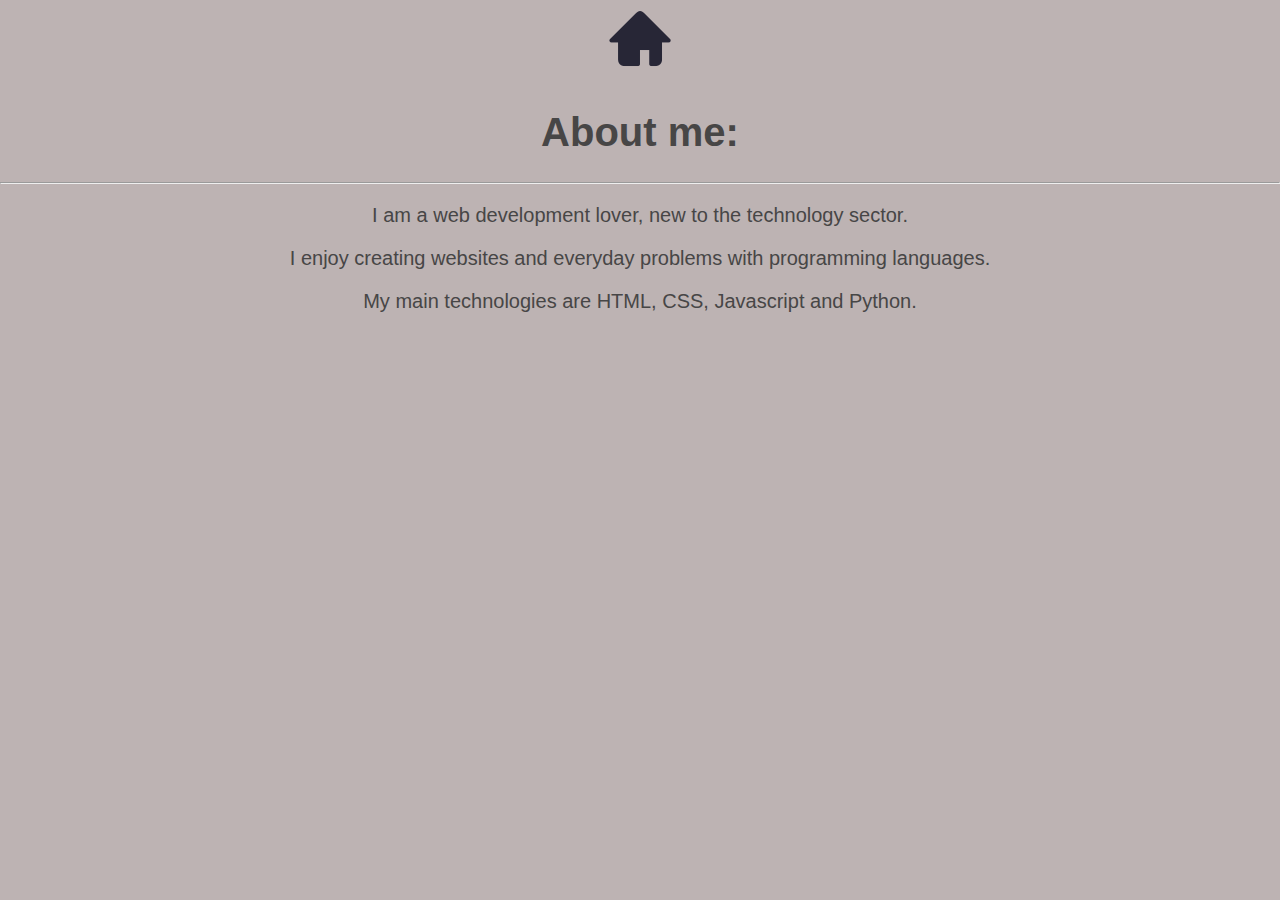
==== about-me.html @ 67f368ad "commit inicial" ====
<!DOCTYPE html>
<html lang="pt-br">

<head>
    <meta charset="UTF-8">
    <meta http-equiv="X-UA-Compatible" content="IE=edge">
    <meta name="viewport" content="width=device-width, initial-scale=1.0">
    <title>My first website</title>
    <link href="css/styles.css" rel="stylesheet">
    <link href="js/scripts.js">
</head>

<body>
    <header id="cabecalho">
        <div id="buttonhome2">
            <a href="index.html"><img id="botaohome" src="img/botaohome1.png"></a>
        </div>

    </header>

    <div id="sobre-mim2">
        <h1>About me:</h1>
        <hr>
        <p>I am a web development lover, new to the technology sector.</p>
        <p>I enjoy creating websites and everyday problems with programming languages.</p>
        <p>My main technologies are HTML, CSS, Javascript and Python.</p>
    </div>

</body>
<script src="js/scripts.js"></script>


</html>
---- css/styles.css ----
body {
        background-color: rgb(189, 179, 179);
        font-family: Arial, Helvetica, sans-serif;
        color: rgb(71, 70, 70);
        text-align: center;
        font-size: 10pt;
        margin: inherit;
        margin: initial;
        margin: unset;
        height: 100%;
        width: 100%;
    }
    /*--------Page index----------*/
    
    #botoes {
        text-align: center;
        height: 4vh;
    }
    
    #imagem1 img {
        border-radius: 50%;
        border: solid rgb(10, 10, 10) 1px;
        position: center;
        width: 20vw;
        padding-bottom: 0;
    }
    
    #sobre-mim {
        position: relative;
    }
    
    #hello-about-me {
        text-align: center;
        height: 15vh;
        position: relative;
    }
    
    .botoes {
        position: relative;
        align-items: flex-end;
        bottom: 0px;
        min-width: 50%;
        max-width: 100%;
        min-height: 50%;
        max-height: 100%;
        border: none;
    }
    
    .footer {
        background-color: rgb(230, 21, 49);
        width: 100%;
        margin-bottom: 0px;
        margin-top: 80px;
        position: relative;
        padding-bottom: 10px;
        padding-top: 10px;
    }
    
    #emailicon {
        padding-top: 5vh;
        height: 10vh;
        text-align: center;
        font-size: 13pt;
        color: black;
        bottom: 10vh;
        font-family: 'Trebuchet MS', sans-serif;
        padding-top: 10px;
    }
    
    #contatoemail {
        font-size: 13pt;
        color: black;
        text-align: center;
        height: 50vh;
    }
    /* ----------- Page education --------------*/
    
    #buttonhome2 {
        position: relative;
        text-align: center;
    }
    
    #education {
        font-size: 15pt;
    }
    /* ----------- Page experience --------------*/
    
    #experience {
        font-size: 15pt;
    }
    
    #buttonhome3 {
        position: relative;
        text-align: center;
    }
    /*----------------Page about-me----------------*/
    
    #sobre-mim2 {
        font-size: 15pt;
    }
    
    #footer {
        background-color: rgb(230, 21, 49);
        height: 20vh;
    }
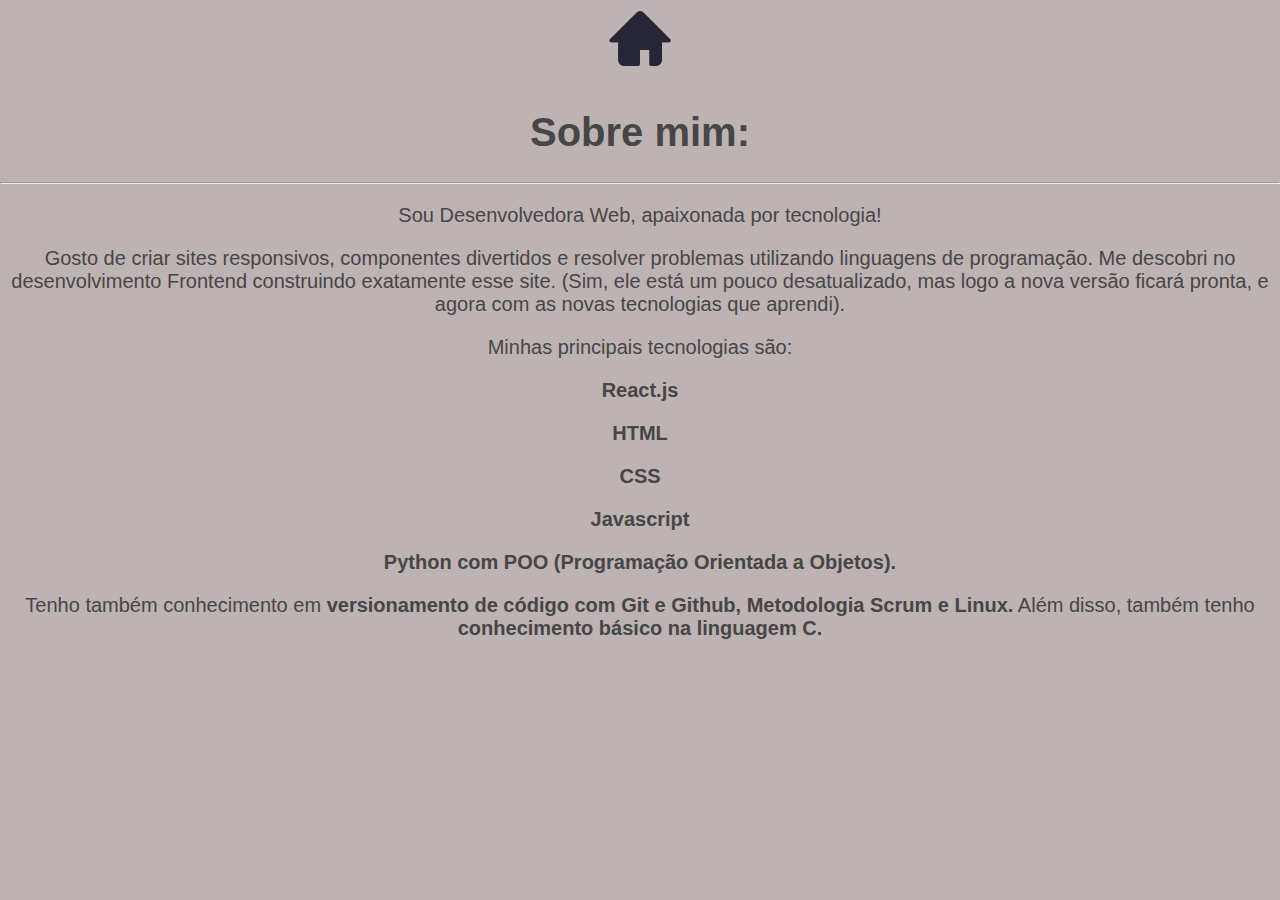
==== commit d5c42a03: "atualização experiencia" ====
--- a/about-me.html
+++ b/about-me.html
@@ -19,11 +19,19 @@
     </header>
 
     <div id="sobre-mim2">
-        <h1>About me:</h1>
+        <h1>Sobre mim:</h1>
         <hr>
-        <p>I am a web development lover, new to the technology sector.</p>
-        <p>I enjoy creating websites and everyday problems with programming languages.</p>
-        <p>My main technologies are HTML, CSS, Javascript and Python.</p>
+        <p>Sou Desenvolvedora Web, apaixonada por tecnologia!</p>
+        <p>Gosto de criar sites responsivos, componentes divertidos e resolver problemas utilizando linguagens de programação. Me descobri no desenvolvimento Frontend construindo exatamente esse site. (Sim, ele está um pouco desatualizado, mas logo a nova versão ficará pronta, e agora com as novas tecnologias que aprendi).</p>
+        <p>Minhas principais tecnologias são:
+        <p><strong>React.js
+        <p>HTML</p> 
+        <p>CSS</p> 
+        <p>Javascript</p> 
+        <p>Python com POO (Programação Orientada a Objetos).</strong></p>
+
+            Tenho também conhecimento em <strong>versionamento de código com Git e Github, Metodologia Scrum e Linux.</strong>
+            Além disso, também tenho <strong>conhecimento básico na linguagem C.</strong></p>
     </div>
 
 </body>
--- a/css/styles.css
+++ b/css/styles.css
@@ -79,6 +79,13 @@
         position: relative;
         text-align: center;
     }
+    /*
+    #botaohome:hover {
+        color: aqua;
+        border-color: aqua;
+        border: solid 8px;
+    }
+    */
     
     #education {
         font-size: 15pt;
